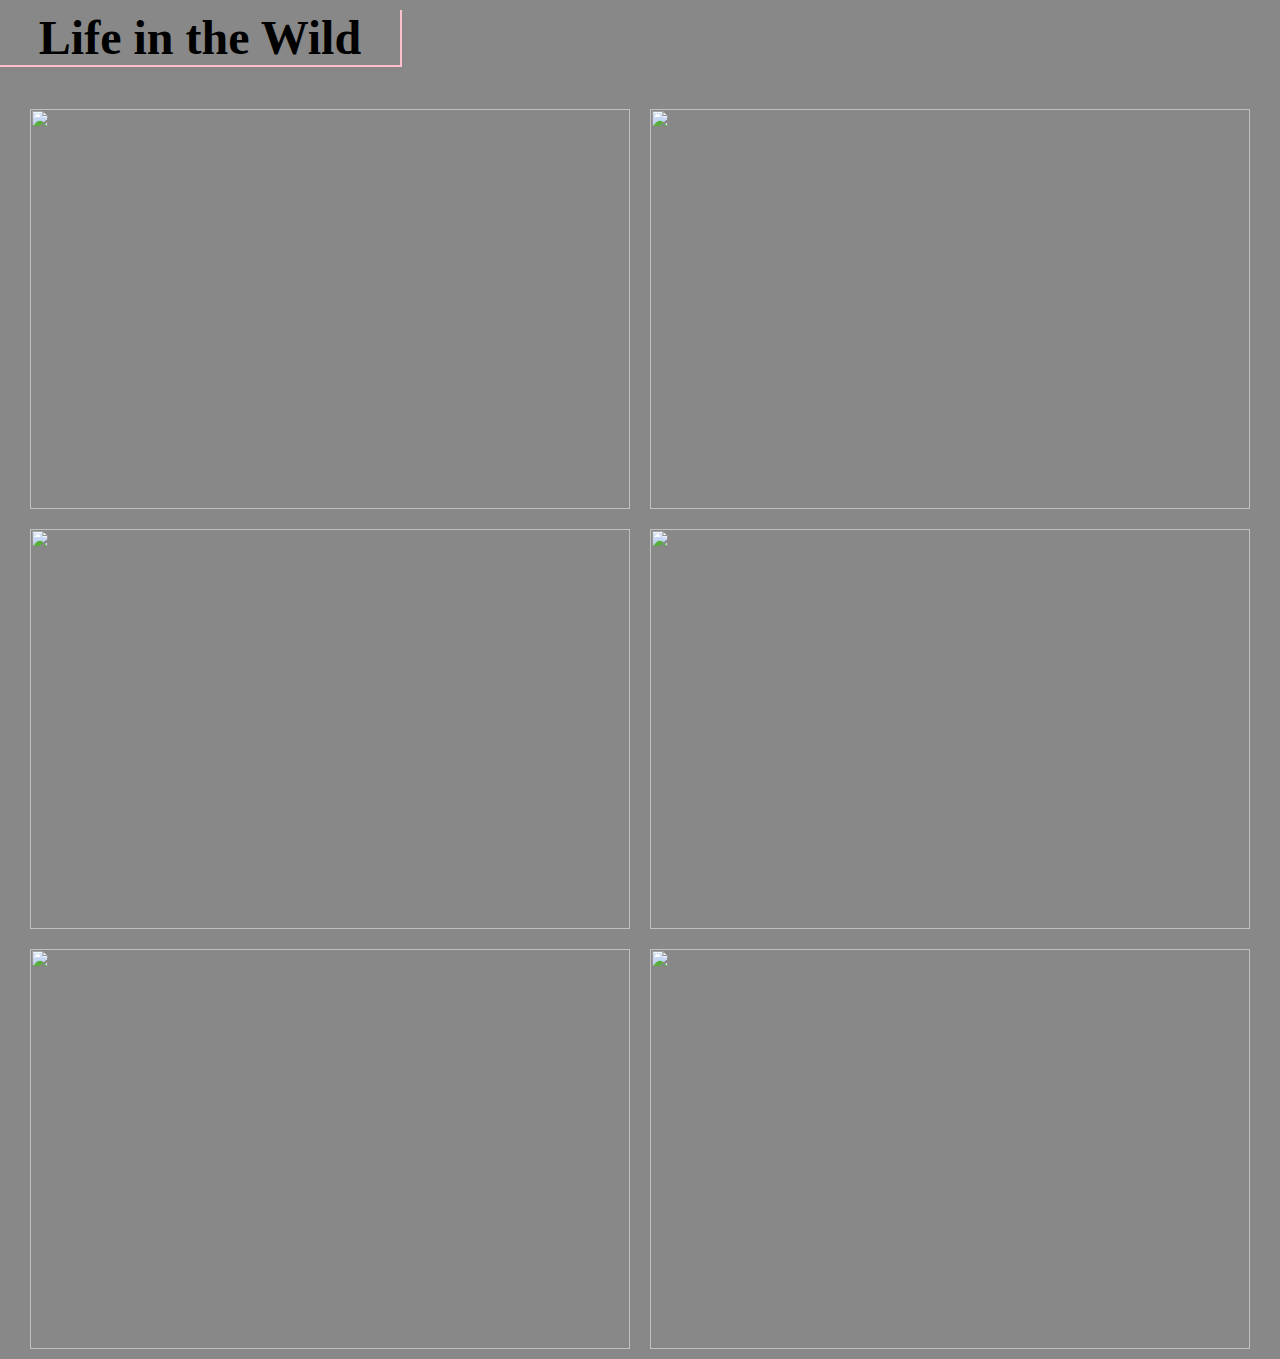
==== index.html @ fa34d046 "Rename index.html.html to index.html" ====
<!DOCTYPE html>
<html>
<head>
	<title>CSS</title>
	<link rel="stylesheet" type="text/css" href="style1.css">
</head>
<body>
	<h1>Life in the Wild</h1>
	<div class="container">
		<img src="https://static.pexels.com/photos/52500/horse-herd-fog-nature-52500.jpeg">
		<img src="https://static.pexels.com/photos/66898/elephant-cub-tsavo-kenya-66898.jpeg">
		<img src="https://static.pexels.com/photos/213399/pexels-photo-213399.jpeg">
		<img src="https://static.pexels.com/photos/158471/ibis-bird-red-animals-158471.jpeg">
		<img src="https://static.pexels.com/photos/133459/pexels-photo-133459.jpeg">
		<img src="https://static.pexels.com/photos/50988/ape-berber-monkeys-mammal-affchen-50988.jpeg">
	</div>
</body>
</html>
---- style1.css ----
body {
	margin: 0px;
	background-color: #888888;
}

.container {
	display: flex;
	flex-wrap: wrap;
	justify-content: center;
}

h1 {
	font-family: fantasy;
	font-size: 3em;
	border-bottom: 2px solid pink;
	border-right: 2px solid pink;
	width: 400px;
	text-align: center;
	-moz-box-shadow:4px 4px 5px #888888;
	-ms-box-shadow: 4px 4px 5px #888888;
	-webkit-box-shadow: 4px 4px 5px #888888;
	-o-box-shadow: 4px 4px 5px #888888;
	box-shadow: 4px 4px 5px #888888;
	margin-top: 10px;
}

img {
	width: 600px;
	height: 400px;
	margin: 10px;
	transition: all 1s;
}

img:hover {
	transform: scale(1.1);
}
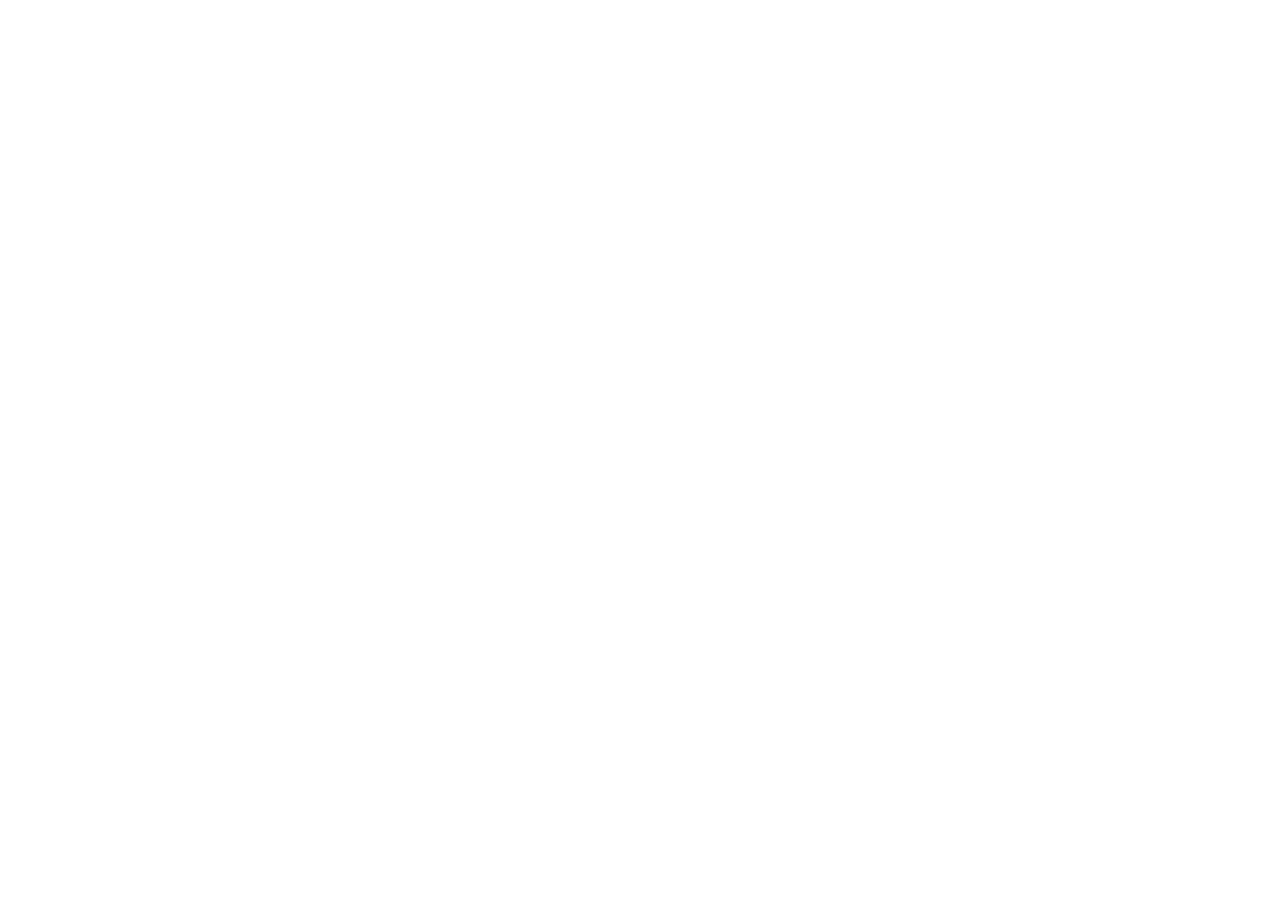
==== commit 0de47361: "feat: updated resume page" ====
--- a/index.html
+++ b/index.html
@@ -1,18 +1,10 @@
-<!DOCTYPE html>
-<html>
+<!DOCTYPE HTML PUBLIC "-//W3C//DTD HTML 4.01 Transitional//EN" "http://www.w3.org/TR/html4/loose.dtd">
+<html lang="en" style="width:100%; height:100%;">
 <head>
-	<title>CSS</title>
-	<link rel="stylesheet" type="text/css" href="style1.css">
+  <meta http-equiv="content-type" content="text/html; charset=utf-8">
+  <title>kekayan's Resume</title>
 </head>
-<body>
-	<h1>Life in the Wild</h1>
-	<div class="container">
-		<img src="https://static.pexels.com/photos/52500/horse-herd-fog-nature-52500.jpeg">
-		<img src="https://static.pexels.com/photos/66898/elephant-cub-tsavo-kenya-66898.jpeg">
-		<img src="https://static.pexels.com/photos/213399/pexels-photo-213399.jpeg">
-		<img src="https://static.pexels.com/photos/158471/ibis-bird-red-animals-158471.jpeg">
-		<img src="https://static.pexels.com/photos/133459/pexels-photo-133459.jpeg">
-		<img src="https://static.pexels.com/photos/50988/ape-berber-monkeys-mammal-affchen-50988.jpeg">
-	</div>
-</body>
-</html>
+  <body style="width:100%; height:100%; margin:0;">
+    <iframe src="" style="width:100%; height:100%;" frameborder="0"></iframe>
+  </body>
+</html>